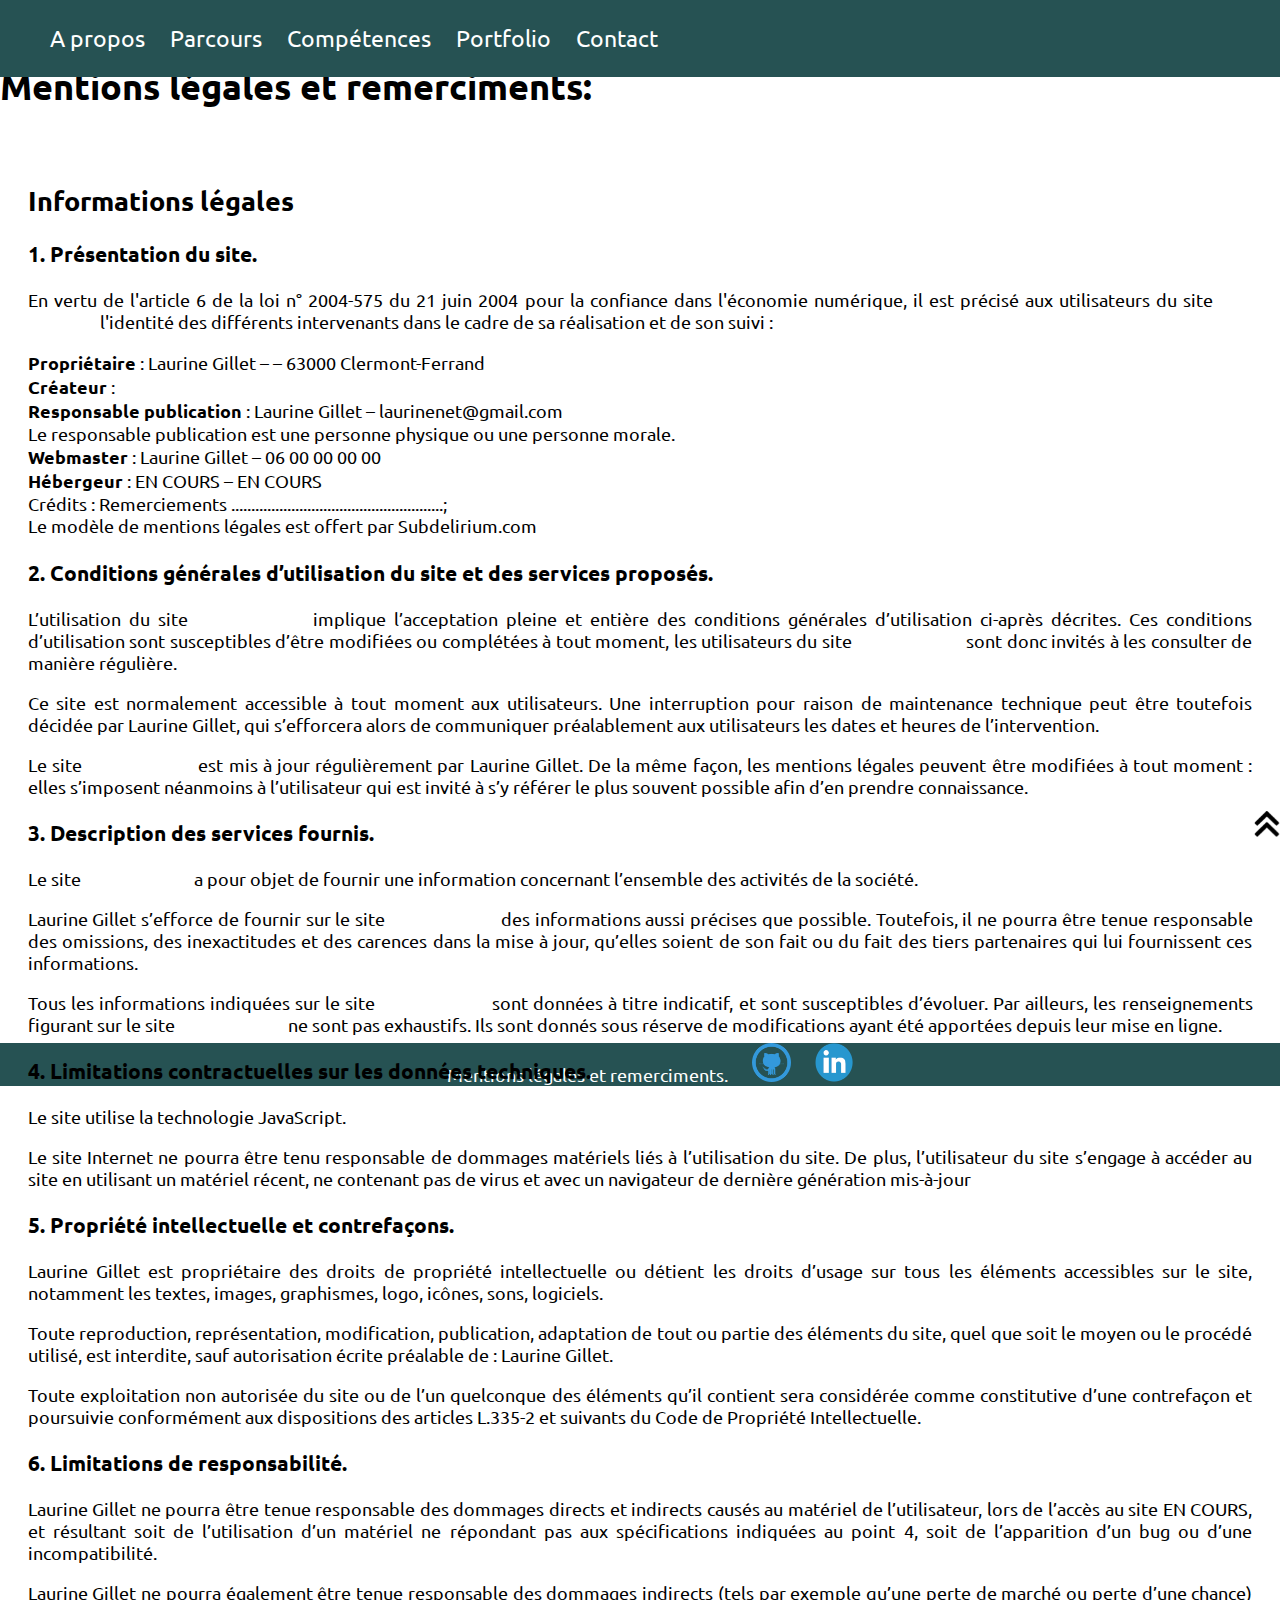
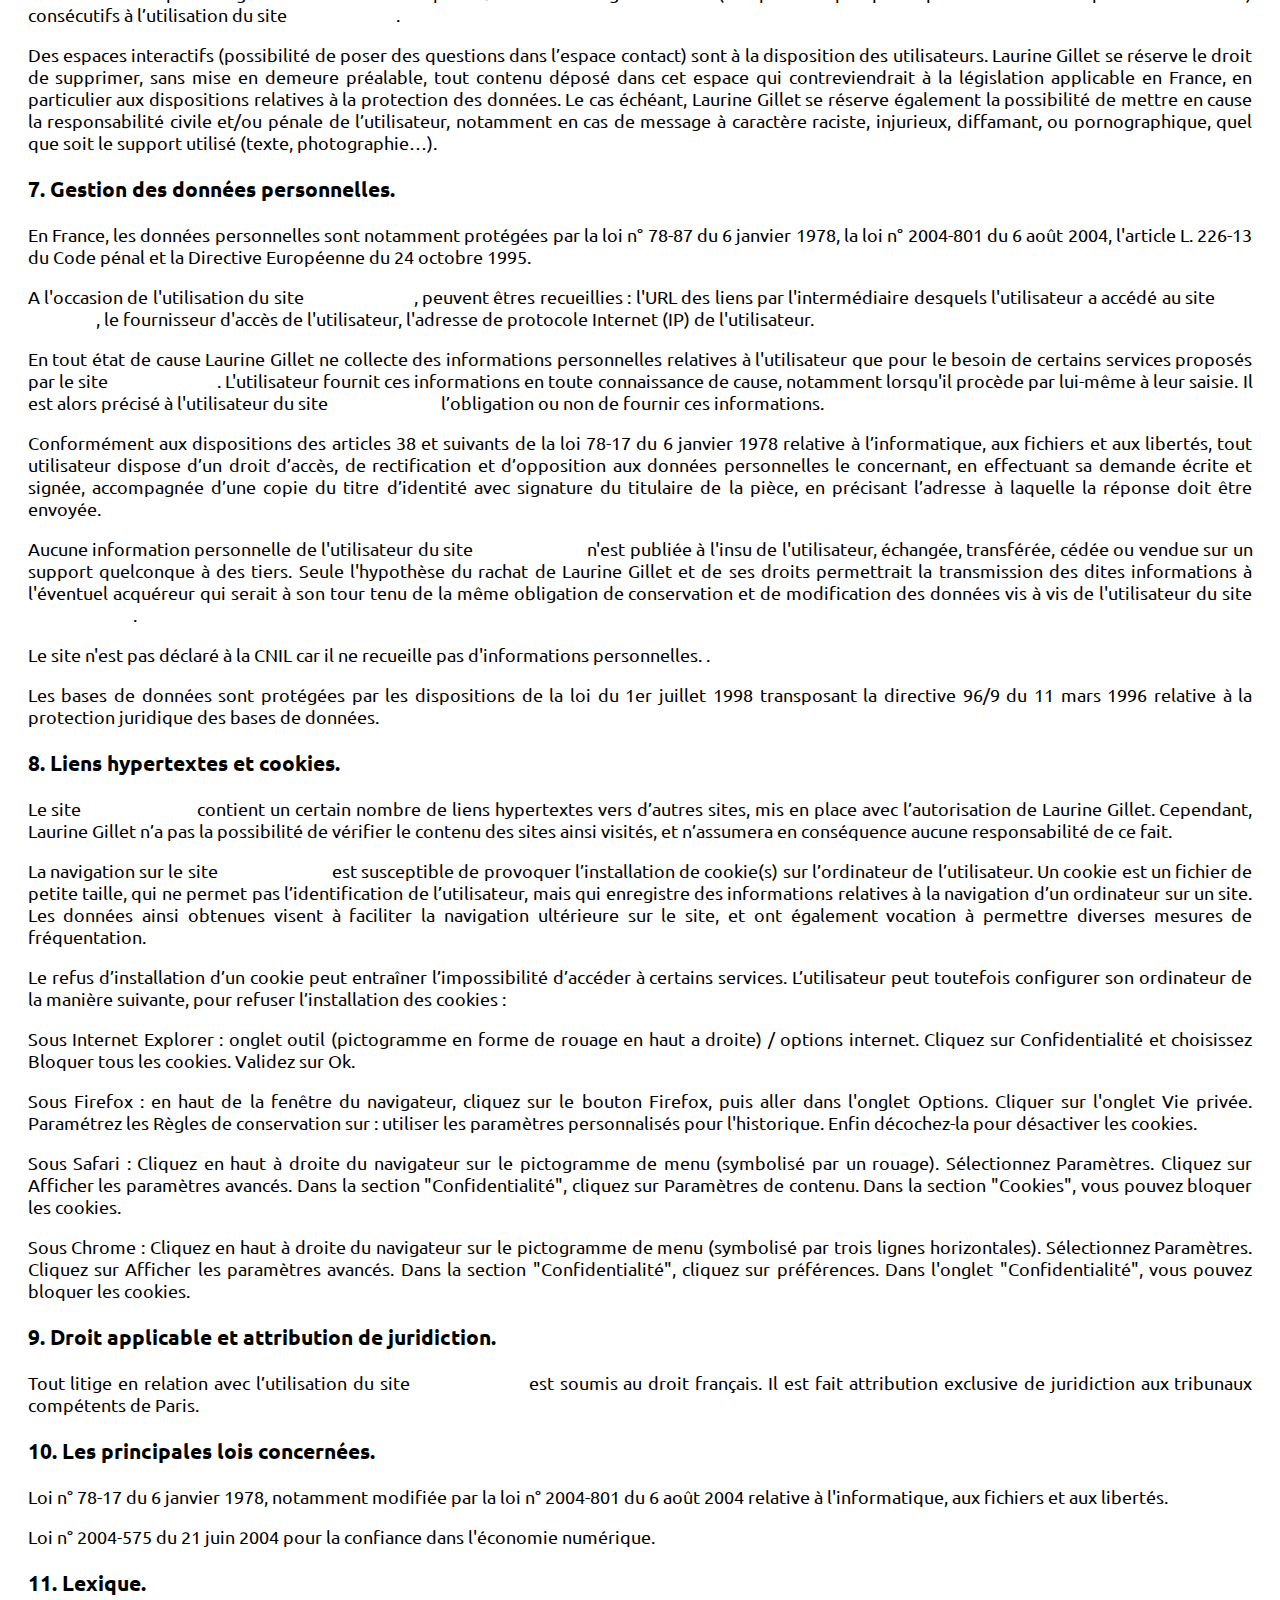
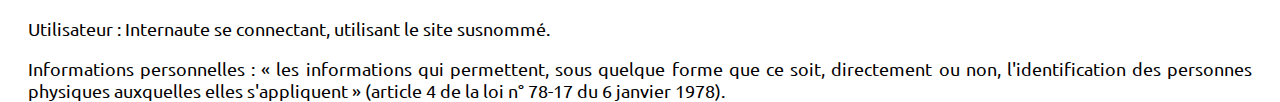
==== mentions.html @ cbf9f518 "Add files via upload" ====
<!DOCTYPE html>
<html>
<head>
	<title>Laurine Gillet</title>
	<link rel="stylesheet" type="text/css" href="css/style.css">
	<meta charset="utf-8">
	<meta name="description" content="Cv en ligne de Laurine Gillet">
	<meta name="viewport" content="width=device-width, initial-scale=1.0">
	<link href="https://fonts.googleapis.com/css?family=Ubuntu" rel="stylesheet">
</head>
<body>
	<main>
		<nav id="nav_mobile">
			<a id="nav_mobile_burger" href="#nav_mobile"><img width="50px" height="50px" src="img/burger.svg" id="img_burger"></a>
				
			<div id="nav_mobile_content">
				<a id="nav_mobile_content_close" href=""></a>
				<a href="index.html#section1">A propos</a>
				<a href="index.html#parcours">Parcours</a>
				<a href="index.html#competences">Compétences</a>
				<a href="index.html#portfolio">Portfolio</a>
				<a href="index.html#contact">Contact</a>
			</div>
		</nav>
		<nav id="nav_principale">
			<ul id="menu_nav">
				<li class="menu_liste"><a href="index.html#section1">A propos</a></li>
				<li class="menu_liste"><a href="index.html#parcours">Parcours</a></li>
				<li class="menu_liste"><a href="index.html#competences">Compétences</a></li>
				<li class="menu_liste"><a href="index.html#portfolio">Portfolio</a></li>
				<li class="menu_liste"><a href="index.html#contact">Contact</a></li>
			</ul>
		</nav>
		<h1 id="mentions">Mentions légales et remerciments:</h1>
		<section>
			<h2>Informations légales</h2>
			<h3>1. Présentation du site.</h3>
			<p>En vertu de l'article 6 de la loi n° 2004-575 du 21 juin 2004 pour la confiance dans l'économie numérique, il est précisé aux utilisateurs du site <a href="http://EN COURS/">EN COURS</a> l'identité des différents intervenants dans le cadre de sa réalisation et de son suivi :</p>
			<p><strong>Propriétaire</strong> : Laurine Gillet –  – 63000 Clermont-Ferrand<br />
			<strong>Créateur</strong>  : <a href="EN COURS">Laurine Gillet</a><br />
			<strong>Responsable publication</strong> : Laurine Gillet – laurinenet@gmail.com<br />
				Le responsable publication est une personne physique ou une personne morale.<br />
			<strong>Webmaster</strong> : Laurine Gillet – 06 00 00 00 00<br />
			<strong>Hébergeur</strong> : EN COURS – EN COURS<br />
			Crédits : Remerciements .....................................................;<br />
			Le modèle de mentions légales est offert par Subdelirium.com <a target="_blank" href="https://www.subdelirium.com/generateur-de-mentions-legales/" alt="Modèle de mentions légales">Modèle de mentions légales</a></p>

			<h3>2. Conditions générales d’utilisation du site et des services proposés.</h3>
			<p>L’utilisation du site <a href="http://EN COURS/">EN COURS</a> implique l’acceptation pleine et entière des conditions générales d’utilisation ci-après décrites. Ces conditions d’utilisation sont susceptibles d’être modifiées ou complétées à tout moment, les utilisateurs du site <a href="http://EN COURS/">EN COURS</a> sont donc invités à les consulter de manière régulière.</p>
			<p>Ce site est normalement accessible à tout moment aux utilisateurs. Une interruption pour raison de maintenance technique peut être toutefois décidée par Laurine Gillet, qui s’efforcera alors de communiquer préalablement aux utilisateurs les dates et heures de l’intervention.</p>
			<p>Le site <a href="http://EN COURS/">EN COURS</a> est mis à jour régulièrement par Laurine Gillet. De la même façon, les mentions légales peuvent être modifiées à tout moment : elles s’imposent néanmoins à l’utilisateur qui est invité à s’y référer le plus souvent possible afin d’en prendre connaissance.</p>
			<h3>3. Description des services fournis.</h3>
			<p>Le site <a href="http://EN COURS/">EN COURS</a> a pour objet de fournir une information concernant l’ensemble des activités de la société.</p>
			<p>Laurine Gillet s’efforce de fournir sur le site <a href="http://EN COURS/">EN COURS</a> des informations aussi précises que possible. Toutefois, il ne pourra être tenue responsable des omissions, des inexactitudes et des carences dans la mise à jour, qu’elles soient de son fait ou du fait des tiers partenaires qui lui fournissent ces informations.</p>
			<p>Tous les informations indiquées sur le site <a href="http://EN COURS/">EN COURS</a> sont données à titre indicatif, et sont susceptibles d’évoluer. Par ailleurs, les renseignements figurant sur le site <a href="http://EN COURS/">EN COURS</a> ne sont pas exhaustifs. Ils sont donnés sous réserve de modifications ayant été apportées depuis leur mise en ligne.</p>
			<h3>4. Limitations contractuelles sur les données techniques.</h3>
			<p>Le site utilise la technologie JavaScript.</p>
			<p>Le site Internet ne pourra être tenu responsable de dommages matériels liés à l’utilisation du site. De plus, l’utilisateur du site s’engage à accéder au site en utilisant un matériel récent, ne contenant pas de virus et avec un navigateur de dernière génération mis-à-jour</p>
			<h3>5. Propriété intellectuelle et contrefaçons.</h3>
			<p>Laurine Gillet est propriétaire des droits de propriété intellectuelle ou détient les droits d’usage sur tous les éléments accessibles sur le site, notamment les textes, images, graphismes, logo, icônes, sons, logiciels.</p>
			<p>Toute reproduction, représentation, modification, publication, adaptation de tout ou partie des éléments du site, quel que soit le moyen ou le procédé utilisé, est interdite, sauf autorisation écrite préalable de : Laurine Gillet.</p>
			<p>Toute exploitation non autorisée du site ou de l’un quelconque des éléments qu’il contient sera considérée comme constitutive d’une contrefaçon et poursuivie conformément aux dispositions des articles L.335-2 et suivants du Code de Propriété Intellectuelle.</p>
			<h3>6. Limitations de responsabilité.</h3>
			<p>Laurine Gillet ne pourra être tenue responsable des dommages directs et indirects causés au matériel de l’utilisateur, lors de l’accès au site EN COURS, et résultant soit de l’utilisation d’un matériel ne répondant pas aux spécifications indiquées au point 4, soit de l’apparition d’un bug ou d’une incompatibilité.</p>
			<p>Laurine Gillet ne pourra également être tenue responsable des dommages indirects (tels par exemple qu’une perte de marché ou perte d’une chance) consécutifs à l’utilisation du site <a href="http://EN COURS/">EN COURS</a>.</p>
			<p>Des espaces interactifs (possibilité de poser des questions dans l’espace contact) sont à la disposition des utilisateurs. Laurine Gillet se réserve le droit de supprimer, sans mise en demeure préalable, tout contenu déposé dans cet espace qui contreviendrait à la législation applicable en France, en particulier aux dispositions relatives à la protection des données. Le cas échéant, Laurine Gillet se réserve également la possibilité de mettre en cause la responsabilité civile et/ou pénale de l’utilisateur, notamment en cas de message à caractère raciste, injurieux, diffamant, ou pornographique, quel que soit le support utilisé (texte, photographie…).</p>
			<h3>7. Gestion des données personnelles.</h3>
			<p>En France, les données personnelles sont notamment protégées par la loi n° 78-87 du 6 janvier 1978, la loi n° 2004-801 du 6 août 2004, l'article L. 226-13 du Code pénal et la Directive Européenne du 24 octobre 1995.</p>
			<p>A l'occasion de l'utilisation du site <a href="http://EN COURS/">EN COURS</a>, peuvent êtres recueillies : l'URL des liens par l'intermédiaire desquels l'utilisateur a accédé au site <a href="http://EN COURS/">EN COURS</a>, le fournisseur d'accès de l'utilisateur, l'adresse de protocole Internet (IP) de l'utilisateur.</p>
			<p> En tout état de cause Laurine Gillet ne collecte des informations personnelles relatives à l'utilisateur que pour le besoin de certains services proposés par le site <a href="http://EN COURS/">EN COURS</a>. L'utilisateur fournit ces informations en toute connaissance de cause, notamment lorsqu'il procède par lui-même à leur saisie. Il est alors précisé à l'utilisateur du site <a href="http://EN COURS/">EN COURS</a> l’obligation ou non de fournir ces informations.</p>
			<p>Conformément aux dispositions des articles 38 et suivants de la loi 78-17 du 6 janvier 1978 relative à l’informatique, aux fichiers et aux libertés, tout utilisateur dispose d’un droit d’accès, de rectification et d’opposition aux données personnelles le concernant, en effectuant sa demande écrite et signée, accompagnée d’une copie du titre d’identité avec signature du titulaire de la pièce, en précisant l’adresse à laquelle la réponse doit être envoyée.</p>
			<p>Aucune information personnelle de l'utilisateur du site <a href="http://EN COURS/">EN COURS</a> n'est publiée à l'insu de l'utilisateur, échangée, transférée, cédée ou vendue sur un support quelconque à des tiers. Seule l'hypothèse du rachat de Laurine Gillet et de ses droits permettrait la transmission des dites informations à l'éventuel acquéreur qui serait à son tour tenu de la même obligation de conservation et de modification des données vis à vis de l'utilisateur du site <a href="http://EN COURS/">EN COURS</a>.</p>
			<p>Le site n'est pas déclaré à la CNIL car il ne recueille pas d'informations personnelles. .</p>
			<p>Les bases de données sont protégées par les dispositions de la loi du 1er juillet 1998 transposant la directive 96/9 du 11 mars 1996 relative à la protection juridique des bases de données.</p>
			<h3>8. Liens hypertextes et cookies.</h3>
			<p>Le site <a href="http://EN COURS/">EN COURS</a> contient un certain nombre de liens hypertextes vers d’autres sites, mis en place avec l’autorisation de Laurine Gillet. Cependant, Laurine Gillet n’a pas la possibilité de vérifier le contenu des sites ainsi visités, et n’assumera en conséquence aucune responsabilité de ce fait.</p>
			<p>La navigation sur le site <a href="http://EN COURS/">EN COURS</a> est susceptible de provoquer l’installation de cookie(s) sur l’ordinateur de l’utilisateur. Un cookie est un fichier de petite taille, qui ne permet pas l’identification de l’utilisateur, mais qui enregistre des informations relatives à la navigation d’un ordinateur sur un site. Les données ainsi obtenues visent à faciliter la navigation ultérieure sur le site, et ont également vocation à permettre diverses mesures de fréquentation.</p>
			<p>Le refus d’installation d’un cookie peut entraîner l’impossibilité d’accéder à certains services. L’utilisateur peut toutefois configurer son ordinateur de la manière suivante, pour refuser l’installation des cookies :</p>
			<p>Sous Internet Explorer : onglet outil (pictogramme en forme de rouage en haut a droite) / options internet. Cliquez sur Confidentialité et choisissez Bloquer tous les cookies. Validez sur Ok.</p>
			<p>Sous Firefox : en haut de la fenêtre du navigateur, cliquez sur le bouton Firefox, puis aller dans l'onglet Options. Cliquer sur l'onglet Vie privée.
		 	Paramétrez les Règles de conservation sur :  utiliser les paramètres personnalisés pour l'historique. Enfin décochez-la pour  désactiver les cookies.</p>
			<p>Sous Safari : Cliquez en haut à droite du navigateur sur le pictogramme de menu (symbolisé par un rouage). Sélectionnez Paramètres. Cliquez sur Afficher les paramètres avancés. Dans la section "Confidentialité", cliquez sur Paramètres de contenu. Dans la section "Cookies", vous pouvez bloquer les cookies.</p>
			<p>Sous Chrome : Cliquez en haut à droite du navigateur sur le pictogramme de menu (symbolisé par trois lignes horizontales). Sélectionnez Paramètres. Cliquez sur Afficher les paramètres avancés. Dans la section "Confidentialité", cliquez sur préférences.  Dans l'onglet "Confidentialité", vous pouvez bloquer les cookies.</p>

			<h3>9. Droit applicable et attribution de juridiction.</h3>
			<p>Tout litige en relation avec l’utilisation du site <a href="http://EN COURS/">EN COURS</a> est soumis au droit français. Il est fait attribution exclusive de juridiction aux tribunaux compétents de Paris.</p>
			<h3>10. Les principales lois concernées.</h3>
			<p>Loi n° 78-17 du 6 janvier 1978, notamment modifiée par la loi n° 2004-801 du 6 août 2004 relative à l'informatique, aux fichiers et aux libertés.</p>
			<p> Loi n° 2004-575 du 21 juin 2004 pour la confiance dans l'économie numérique.</p>
			<h3>11. Lexique.</h3>
			<p>Utilisateur : Internaute se connectant, utilisant le site susnommé.</p>
			<p>Informations personnelles : « les informations qui permettent, sous quelque forme que ce soit, directement ou non, l'identification des personnes physiques auxquelles elles s'appliquent » (article 4 de la loi n° 78-17 du 6 janvier 1978).</p>
		</section>
	</main>
	<footer> 
		<a href="#mentions"><img src="img/fleche_haut.png" id="fleche_haut"></a>
		<a href="mentions.html">Mentions légales et remerciments.</a>
		<a href="https://github.com/LaurineGillet" target="_blank"><img src="img/github.png" class="social"></a>
		<a href="https://www.linkedin.com/in/laurine-gillet-468340174/" target="_blank"><img src="img/linkedin2.png" class="social"></a>
	</footer>
</body>
</html>
---- css/style.css ----
html,
body {
  width: 100%;
  margin: 0;
  font-family: 'Ubuntu', sans-serif;
  font-size: 2vh;
}
body {
  background-color: white;
  background-size: 100%;
  background-attachment: fixed;
  background-repeat: no-repeat;
}
header {
  width: 100%;
  z-index: 20;
  background-color: white;
  position: relative;
}
#img_header {
  width: 100%;
}
#fleche_haut {
  display: block;
  position: fixed;
  bottom: 7%;
  right: 0;
  width: 2%;
}
a {
  text-decoration: none;
  color: white;
  padding-right: 10px;
  padding-left: 10px;
}
#nav_principale {
  display: block;
  position: fixed;
  top: 0;
  width: 100%;
  background-color: #265253;
  color: white;
  font-size: 1.3em;
  z-index: 10;
}
#nav_mobile {
  display: none;
  position: fixed;
  top: 0;
  background-color: transparent;
  z-index: 100;
  line-height: 5vh;
}
#nav_mobile_burger {
  height: 50px;
}
#nav_mobile_content {
  background-color: #265253;
}
#nav_mobile:target #nav_mobile_content {
  display: block;
}
#nav_mobile:not(target) #nav_mobile_burger {
  display: block;
}
#nav_mobile:target #nav_mobile_burger {
  display: none;
}
#nav_mobile:not(target) #nav_mobile_content {
  display: none;
}
.menu_liste {
  display: inline;
}
section {
  display: block;
  position: relative;
  padding: 2.15%;
  text-align: justify;
  height: 95vh;
}
#a_propos,
#competences,
#contact {
  background-color: white;
}
#parcours,
#portfolio {
  background-color: #265253;
  color: white;
}
#a_propos {
  padding-top: 20vh;
}
#a_propos img {
  float: left;
  width: 20%;
  border: 2px solid black;
  margin: 2%;
  margin-top: 0;
}
#parcours {
  display: flex;
  flex-flow: row wrap;
  justify-content: space-around;
  align-items: center;
  line-height: 5vh;
}
#parcours h2 {
  width: 150vh;
}
#competences {
  display: flex;
  flex-flow: row wrap;
  justify-content: space-around;
  align-items: center;
}
#competences h2 {
  width: 100vh;
}
#competences img {
  width: 17vh;
}
#competences div {
  text-align: center;
}
#portfolio #mon_site_img {
  border: 3px solid;
  width: 70%;
}
#portfolio .site_portfolio {
  text-align: center;
}
#contact {
  padding-top: 15vh;
  margin: 0;
  width: 100%;
}
#contact form {
  text-align: center;
  width: 80%;
}
#contact form input {
  height: 5vh;
}
#contact form textarea {
  height: 20vh;
  width: 100px;
}
#contact form textarea,
#contact form input {
  width: 55%;
  font-size: 80%;
  font-family: 'Ubuntu', sans-serif;
  border-bottom: 2px solid;
  border-top: none;
  border-right: none;
  border-left: none;
}
footer {
  background-color: #265253;
  text-align: center;
}
footer .social {
  width: 3%;
}
#mentions {
  margin-top: 5%;
}
/*ANIMATION H2*/
.ml16 {
  padding: 40px 0;
  font-weight: 800;
  font-size: 1.5em;
  text-transform: uppercase;
  letter-spacing: 0.5em;
  overflow: hidden;
}
.ml16 .letter {
  display: inline-block;
  line-height: 1em;
}
/*FOND BOUTTON*/
.button {
  position: relative;
  appearance: none;
  background: #f72359;
  padding: 1em 2em;
  border: none;
  color: white;
  font-size: 1.2em;
  cursor: pointer;
  outline: none;
  overflow: hidden;
  border-radius: 100px;
}
.button span {
  position: relative;
  pointer-events: none;
}
.button::before {
  --size: 0;
  content: '';
  position: absolute;
  left: var(--x);
  top: var(--y);
  width: var(--size);
  height: var(--size);
  background: radial-gradient(circle closest-side, #4405f7, transparent);
  transform: translate(-50%, -50%);
  transition: width .2s ease, height .2s ease;
}
.button:hover::before {
  --size: 400px;
}
@media screen and (max-width: 960px) {
  header {
    top: 65px;
  }
  #fleche_haut {
    width: 3%;
  }
  input {
    height: 4vh;
  }
  #mentions {
    margin-top: 13.5%;
  }
}
@media screen and (max-width: 500px) {
  #fleche_haut {
    width: 4.3%;
  }
  #img_moi {
    display: none;
  }
  #nav_mobile {
    display: block;
  }
  #nav_principale {
    display: none;
  }
  #a_propos {
    margin-top: 0;
  }
  header {
    top: 0;
  }
  #mentions {
    margin-top: 13.5%;
  }
}
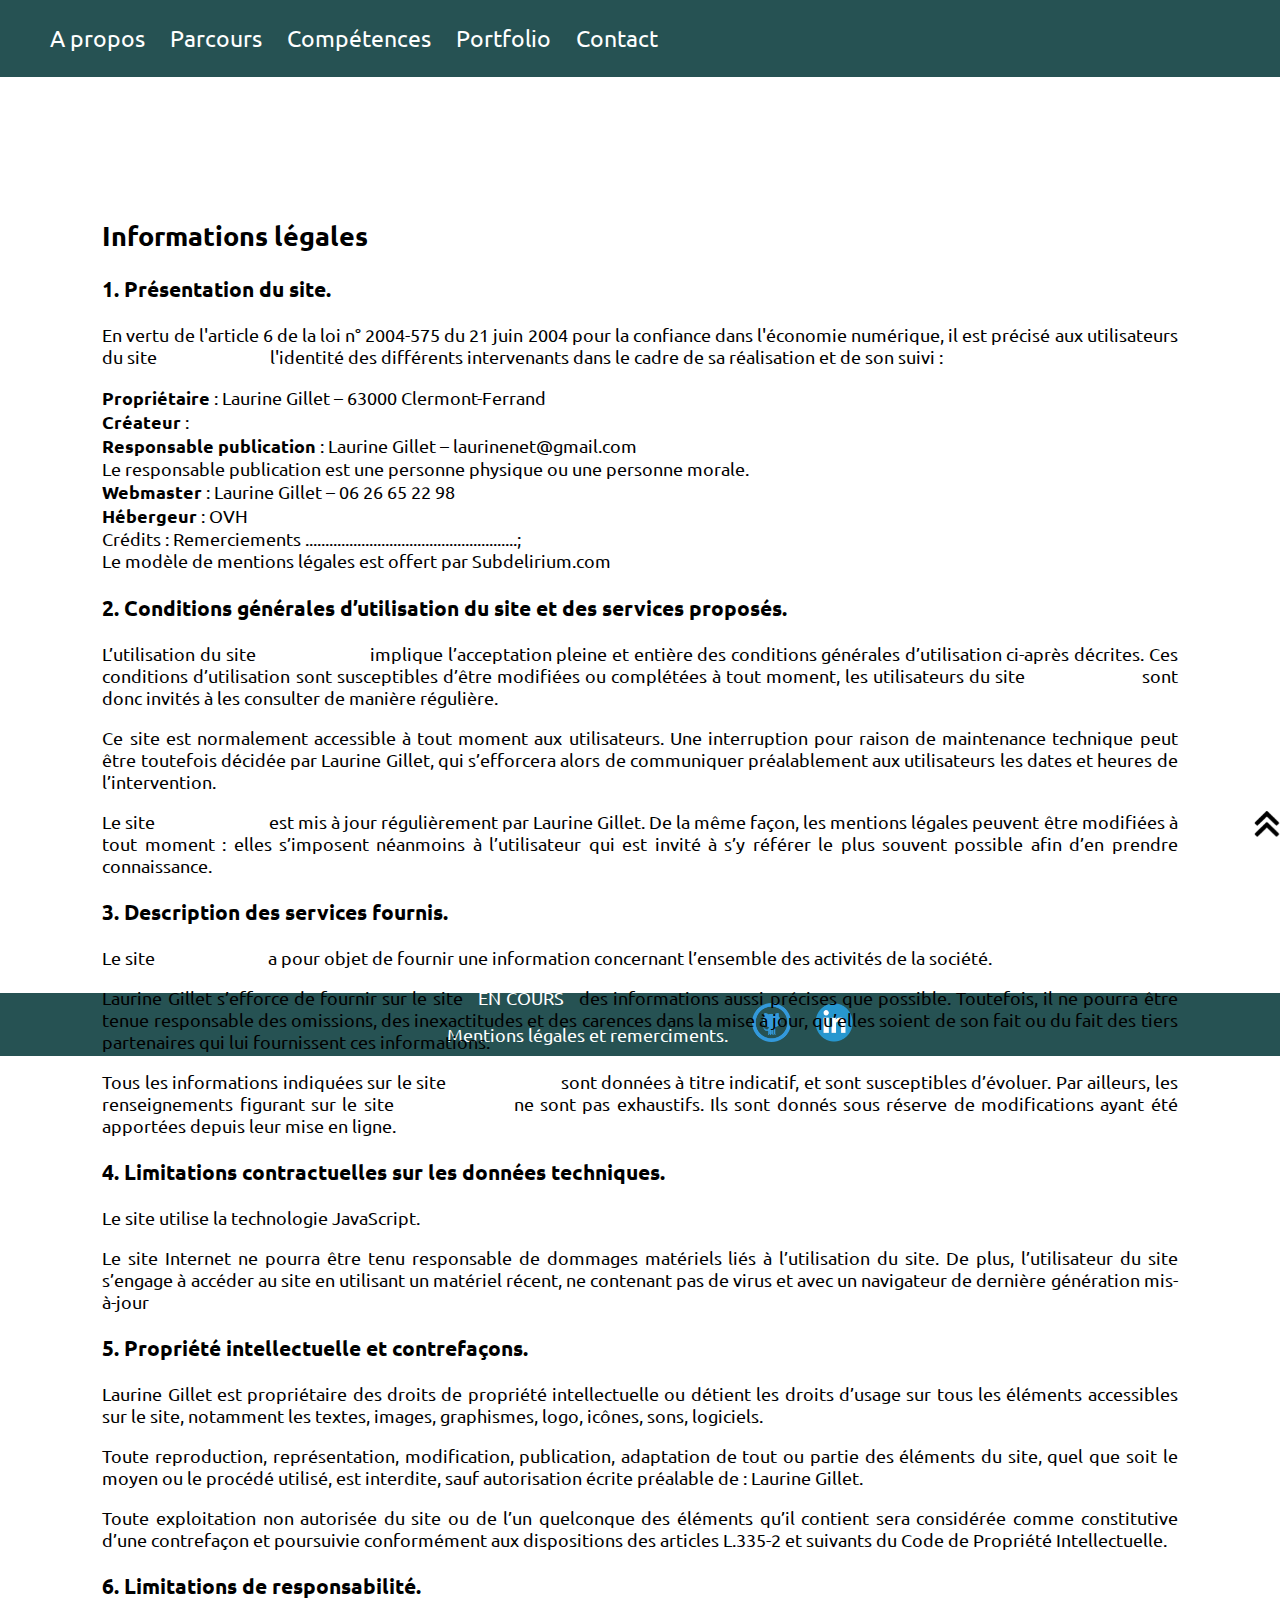
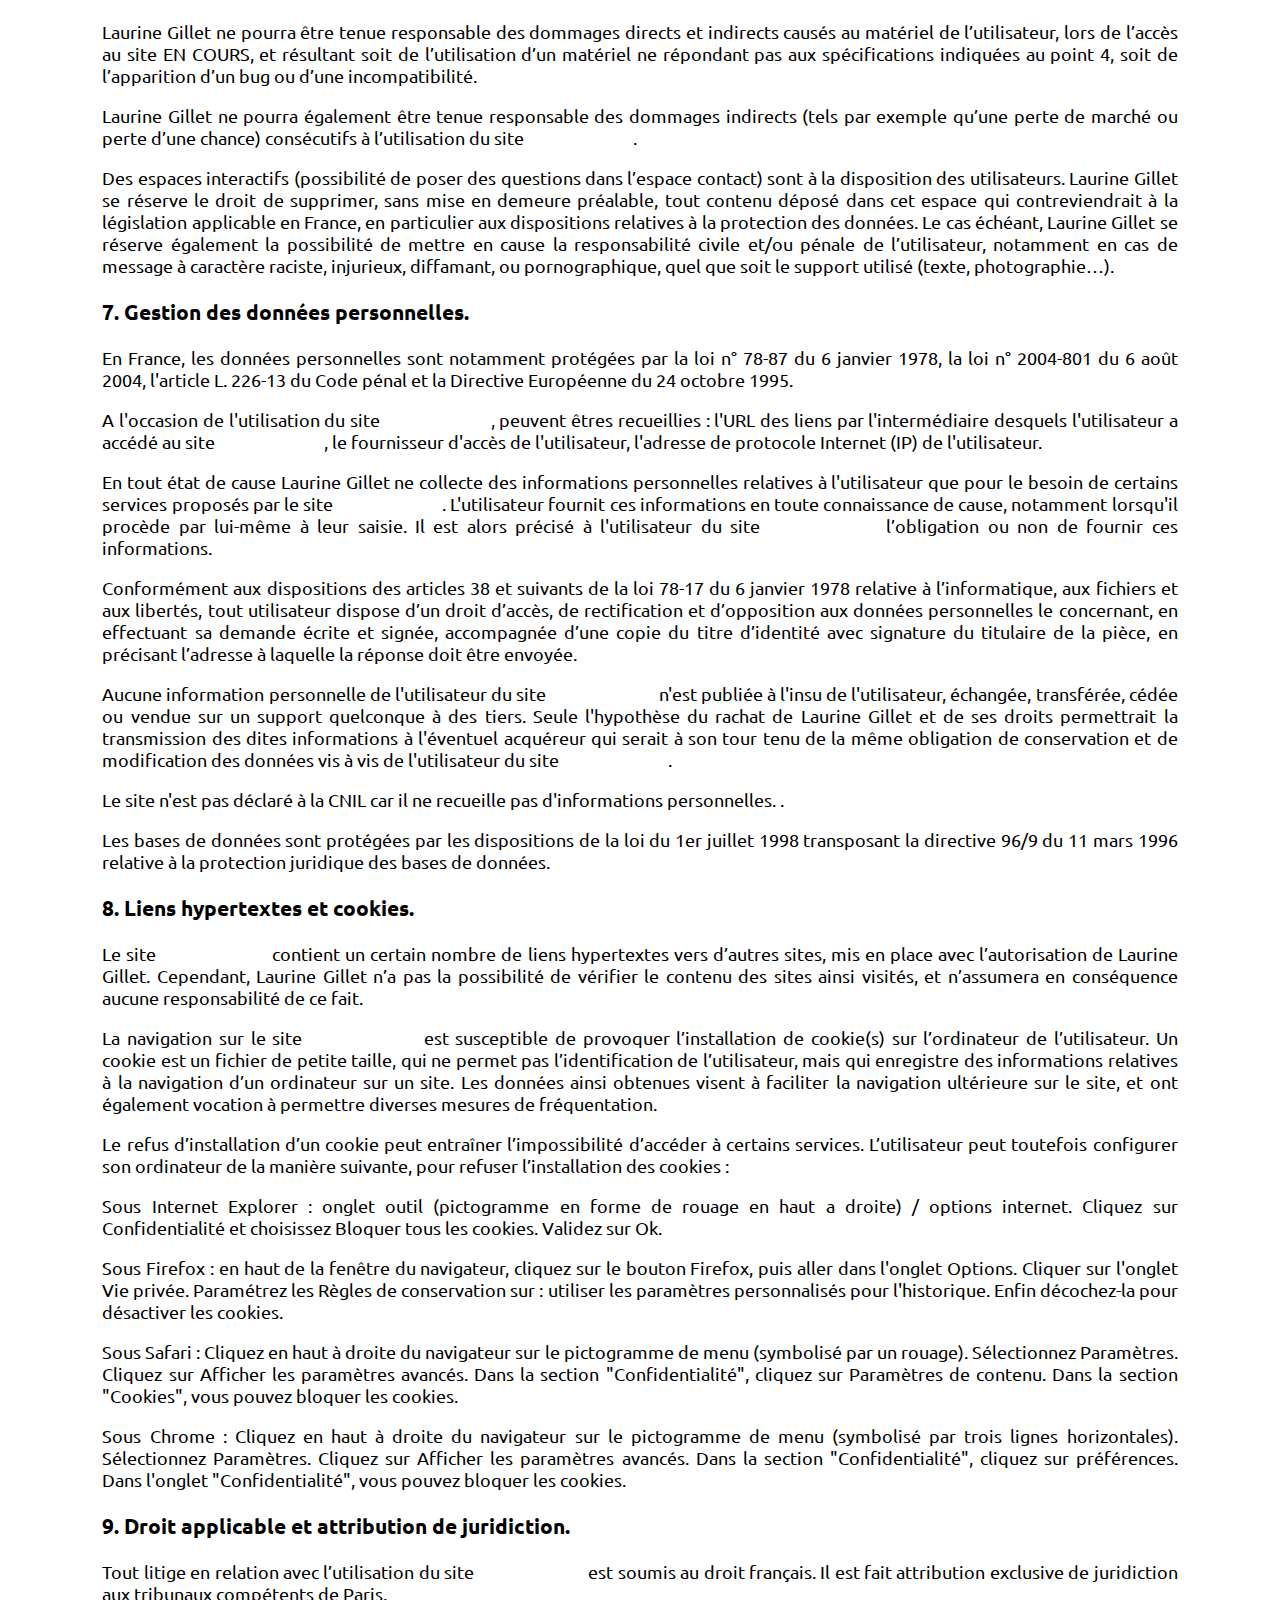
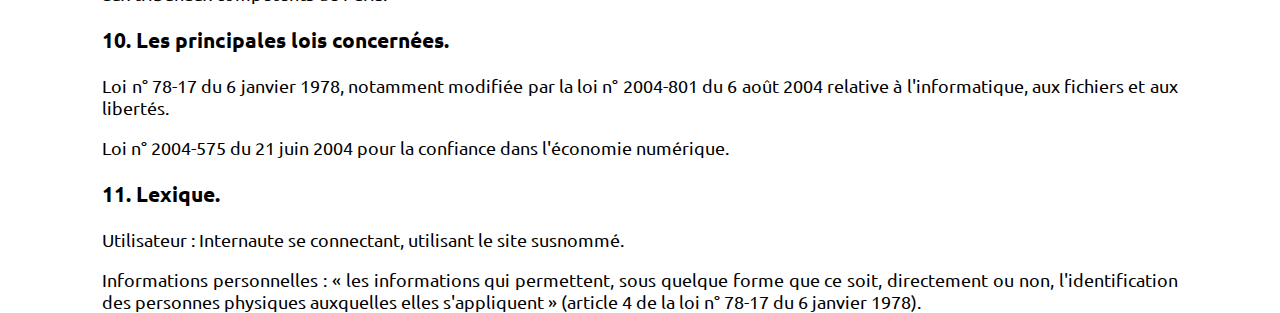
==== commit eaee322a: "mentions" ====
--- a/mentions.html
+++ b/mentions.html
@@ -35,24 +35,24 @@
 		<section>
 			<h2>Informations légales</h2>
 			<h3>1. Présentation du site.</h3>
-			<p>En vertu de l'article 6 de la loi n° 2004-575 du 21 juin 2004 pour la confiance dans l'économie numérique, il est précisé aux utilisateurs du site <a href="http://EN COURS/">EN COURS</a> l'identité des différents intervenants dans le cadre de sa réalisation et de son suivi :</p>
-			<p><strong>Propriétaire</strong> : Laurine Gillet –  – 63000 Clermont-Ferrand<br />
-			<strong>Créateur</strong>  : <a href="EN COURS">Laurine Gillet</a><br />
+			<p>En vertu de l'article 6 de la loi n° 2004-575 du 21 juin 2004 pour la confiance dans l'économie numérique, il est précisé aux utilisateurs du site <a href="https://laurinegillet.fr/">EN COURS</a> l'identité des différents intervenants dans le cadre de sa réalisation et de son suivi :</p>
+			<p><strong>Propriétaire</strong> : Laurine Gillet – 63000 Clermont-Ferrand<br />
+			<strong>Créateur</strong>  : <a href="https://laurinegillet.fr/">Laurine Gillet</a><br />
 			<strong>Responsable publication</strong> : Laurine Gillet – laurinenet@gmail.com<br />
 				Le responsable publication est une personne physique ou une personne morale.<br />
-			<strong>Webmaster</strong> : Laurine Gillet – 06 00 00 00 00<br />
-			<strong>Hébergeur</strong> : EN COURS – EN COURS<br />
+			<strong>Webmaster</strong> : Laurine Gillet – 06 26 65 22 98<br />
+			<strong>Hébergeur</strong> : OVH<br />
 			Crédits : Remerciements .....................................................;<br />
 			Le modèle de mentions légales est offert par Subdelirium.com <a target="_blank" href="https://www.subdelirium.com/generateur-de-mentions-legales/" alt="Modèle de mentions légales">Modèle de mentions légales</a></p>
 
 			<h3>2. Conditions générales d’utilisation du site et des services proposés.</h3>
-			<p>L’utilisation du site <a href="http://EN COURS/">EN COURS</a> implique l’acceptation pleine et entière des conditions générales d’utilisation ci-après décrites. Ces conditions d’utilisation sont susceptibles d’être modifiées ou complétées à tout moment, les utilisateurs du site <a href="http://EN COURS/">EN COURS</a> sont donc invités à les consulter de manière régulière.</p>
+			<p>L’utilisation du site <a href="https://laurinegillet.fr/">EN COURS</a> implique l’acceptation pleine et entière des conditions générales d’utilisation ci-après décrites. Ces conditions d’utilisation sont susceptibles d’être modifiées ou complétées à tout moment, les utilisateurs du site <a href="https://laurinegillet.fr/">EN COURS</a> sont donc invités à les consulter de manière régulière.</p>
 			<p>Ce site est normalement accessible à tout moment aux utilisateurs. Une interruption pour raison de maintenance technique peut être toutefois décidée par Laurine Gillet, qui s’efforcera alors de communiquer préalablement aux utilisateurs les dates et heures de l’intervention.</p>
-			<p>Le site <a href="http://EN COURS/">EN COURS</a> est mis à jour régulièrement par Laurine Gillet. De la même façon, les mentions légales peuvent être modifiées à tout moment : elles s’imposent néanmoins à l’utilisateur qui est invité à s’y référer le plus souvent possible afin d’en prendre connaissance.</p>
+			<p>Le site <a href="https://laurinegillet.fr/">EN COURS</a> est mis à jour régulièrement par Laurine Gillet. De la même façon, les mentions légales peuvent être modifiées à tout moment : elles s’imposent néanmoins à l’utilisateur qui est invité à s’y référer le plus souvent possible afin d’en prendre connaissance.</p>
 			<h3>3. Description des services fournis.</h3>
-			<p>Le site <a href="http://EN COURS/">EN COURS</a> a pour objet de fournir une information concernant l’ensemble des activités de la société.</p>
-			<p>Laurine Gillet s’efforce de fournir sur le site <a href="http://EN COURS/">EN COURS</a> des informations aussi précises que possible. Toutefois, il ne pourra être tenue responsable des omissions, des inexactitudes et des carences dans la mise à jour, qu’elles soient de son fait ou du fait des tiers partenaires qui lui fournissent ces informations.</p>
-			<p>Tous les informations indiquées sur le site <a href="http://EN COURS/">EN COURS</a> sont données à titre indicatif, et sont susceptibles d’évoluer. Par ailleurs, les renseignements figurant sur le site <a href="http://EN COURS/">EN COURS</a> ne sont pas exhaustifs. Ils sont donnés sous réserve de modifications ayant été apportées depuis leur mise en ligne.</p>
+			<p>Le site <a href="https://laurinegillet.fr/">EN COURS</a> a pour objet de fournir une information concernant l’ensemble des activités de la société.</p>
+			<p>Laurine Gillet s’efforce de fournir sur le site <a href="https://laurinegillet.fr/">EN COURS</a> des informations aussi précises que possible. Toutefois, il ne pourra être tenue responsable des omissions, des inexactitudes et des carences dans la mise à jour, qu’elles soient de son fait ou du fait des tiers partenaires qui lui fournissent ces informations.</p>
+			<p>Tous les informations indiquées sur le site <a href="https://laurinegillet.fr/">EN COURS</a> sont données à titre indicatif, et sont susceptibles d’évoluer. Par ailleurs, les renseignements figurant sur le site <a href="https://laurinegillet.fr/">EN COURS</a> ne sont pas exhaustifs. Ils sont donnés sous réserve de modifications ayant été apportées depuis leur mise en ligne.</p>
 			<h3>4. Limitations contractuelles sur les données techniques.</h3>
 			<p>Le site utilise la technologie JavaScript.</p>
 			<p>Le site Internet ne pourra être tenu responsable de dommages matériels liés à l’utilisation du site. De plus, l’utilisateur du site s’engage à accéder au site en utilisant un matériel récent, ne contenant pas de virus et avec un navigateur de dernière génération mis-à-jour</p>
@@ -62,19 +62,19 @@
 			<p>Toute exploitation non autorisée du site ou de l’un quelconque des éléments qu’il contient sera considérée comme constitutive d’une contrefaçon et poursuivie conformément aux dispositions des articles L.335-2 et suivants du Code de Propriété Intellectuelle.</p>
 			<h3>6. Limitations de responsabilité.</h3>
 			<p>Laurine Gillet ne pourra être tenue responsable des dommages directs et indirects causés au matériel de l’utilisateur, lors de l’accès au site EN COURS, et résultant soit de l’utilisation d’un matériel ne répondant pas aux spécifications indiquées au point 4, soit de l’apparition d’un bug ou d’une incompatibilité.</p>
-			<p>Laurine Gillet ne pourra également être tenue responsable des dommages indirects (tels par exemple qu’une perte de marché ou perte d’une chance) consécutifs à l’utilisation du site <a href="http://EN COURS/">EN COURS</a>.</p>
+			<p>Laurine Gillet ne pourra également être tenue responsable des dommages indirects (tels par exemple qu’une perte de marché ou perte d’une chance) consécutifs à l’utilisation du site <a href="https://laurinegillet.fr/">EN COURS</a>.</p>
 			<p>Des espaces interactifs (possibilité de poser des questions dans l’espace contact) sont à la disposition des utilisateurs. Laurine Gillet se réserve le droit de supprimer, sans mise en demeure préalable, tout contenu déposé dans cet espace qui contreviendrait à la législation applicable en France, en particulier aux dispositions relatives à la protection des données. Le cas échéant, Laurine Gillet se réserve également la possibilité de mettre en cause la responsabilité civile et/ou pénale de l’utilisateur, notamment en cas de message à caractère raciste, injurieux, diffamant, ou pornographique, quel que soit le support utilisé (texte, photographie…).</p>
 			<h3>7. Gestion des données personnelles.</h3>
 			<p>En France, les données personnelles sont notamment protégées par la loi n° 78-87 du 6 janvier 1978, la loi n° 2004-801 du 6 août 2004, l'article L. 226-13 du Code pénal et la Directive Européenne du 24 octobre 1995.</p>
-			<p>A l'occasion de l'utilisation du site <a href="http://EN COURS/">EN COURS</a>, peuvent êtres recueillies : l'URL des liens par l'intermédiaire desquels l'utilisateur a accédé au site <a href="http://EN COURS/">EN COURS</a>, le fournisseur d'accès de l'utilisateur, l'adresse de protocole Internet (IP) de l'utilisateur.</p>
-			<p> En tout état de cause Laurine Gillet ne collecte des informations personnelles relatives à l'utilisateur que pour le besoin de certains services proposés par le site <a href="http://EN COURS/">EN COURS</a>. L'utilisateur fournit ces informations en toute connaissance de cause, notamment lorsqu'il procède par lui-même à leur saisie. Il est alors précisé à l'utilisateur du site <a href="http://EN COURS/">EN COURS</a> l’obligation ou non de fournir ces informations.</p>
+			<p>A l'occasion de l'utilisation du site <a href="https://laurinegillet.fr/">EN COURS</a>, peuvent êtres recueillies : l'URL des liens par l'intermédiaire desquels l'utilisateur a accédé au site <a href="https://laurinegillet.fr/">EN COURS</a>, le fournisseur d'accès de l'utilisateur, l'adresse de protocole Internet (IP) de l'utilisateur.</p>
+			<p> En tout état de cause Laurine Gillet ne collecte des informations personnelles relatives à l'utilisateur que pour le besoin de certains services proposés par le site <a href="https://laurinegillet.fr/">EN COURS</a>. L'utilisateur fournit ces informations en toute connaissance de cause, notamment lorsqu'il procède par lui-même à leur saisie. Il est alors précisé à l'utilisateur du site <a href="https://laurinegillet.fr/">EN COURS</a> l’obligation ou non de fournir ces informations.</p>
 			<p>Conformément aux dispositions des articles 38 et suivants de la loi 78-17 du 6 janvier 1978 relative à l’informatique, aux fichiers et aux libertés, tout utilisateur dispose d’un droit d’accès, de rectification et d’opposition aux données personnelles le concernant, en effectuant sa demande écrite et signée, accompagnée d’une copie du titre d’identité avec signature du titulaire de la pièce, en précisant l’adresse à laquelle la réponse doit être envoyée.</p>
-			<p>Aucune information personnelle de l'utilisateur du site <a href="http://EN COURS/">EN COURS</a> n'est publiée à l'insu de l'utilisateur, échangée, transférée, cédée ou vendue sur un support quelconque à des tiers. Seule l'hypothèse du rachat de Laurine Gillet et de ses droits permettrait la transmission des dites informations à l'éventuel acquéreur qui serait à son tour tenu de la même obligation de conservation et de modification des données vis à vis de l'utilisateur du site <a href="http://EN COURS/">EN COURS</a>.</p>
+			<p>Aucune information personnelle de l'utilisateur du site <a href="https://laurinegillet.fr/">EN COURS</a> n'est publiée à l'insu de l'utilisateur, échangée, transférée, cédée ou vendue sur un support quelconque à des tiers. Seule l'hypothèse du rachat de Laurine Gillet et de ses droits permettrait la transmission des dites informations à l'éventuel acquéreur qui serait à son tour tenu de la même obligation de conservation et de modification des données vis à vis de l'utilisateur du site <a href="https://laurinegillet.fr/">EN COURS</a>.</p>
 			<p>Le site n'est pas déclaré à la CNIL car il ne recueille pas d'informations personnelles. .</p>
 			<p>Les bases de données sont protégées par les dispositions de la loi du 1er juillet 1998 transposant la directive 96/9 du 11 mars 1996 relative à la protection juridique des bases de données.</p>
 			<h3>8. Liens hypertextes et cookies.</h3>
-			<p>Le site <a href="http://EN COURS/">EN COURS</a> contient un certain nombre de liens hypertextes vers d’autres sites, mis en place avec l’autorisation de Laurine Gillet. Cependant, Laurine Gillet n’a pas la possibilité de vérifier le contenu des sites ainsi visités, et n’assumera en conséquence aucune responsabilité de ce fait.</p>
-			<p>La navigation sur le site <a href="http://EN COURS/">EN COURS</a> est susceptible de provoquer l’installation de cookie(s) sur l’ordinateur de l’utilisateur. Un cookie est un fichier de petite taille, qui ne permet pas l’identification de l’utilisateur, mais qui enregistre des informations relatives à la navigation d’un ordinateur sur un site. Les données ainsi obtenues visent à faciliter la navigation ultérieure sur le site, et ont également vocation à permettre diverses mesures de fréquentation.</p>
+			<p>Le site <a href="https://laurinegillet.fr/">EN COURS</a> contient un certain nombre de liens hypertextes vers d’autres sites, mis en place avec l’autorisation de Laurine Gillet. Cependant, Laurine Gillet n’a pas la possibilité de vérifier le contenu des sites ainsi visités, et n’assumera en conséquence aucune responsabilité de ce fait.</p>
+			<p>La navigation sur le site <a href="https://laurinegillet.fr/">EN COURS</a> est susceptible de provoquer l’installation de cookie(s) sur l’ordinateur de l’utilisateur. Un cookie est un fichier de petite taille, qui ne permet pas l’identification de l’utilisateur, mais qui enregistre des informations relatives à la navigation d’un ordinateur sur un site. Les données ainsi obtenues visent à faciliter la navigation ultérieure sur le site, et ont également vocation à permettre diverses mesures de fréquentation.</p>
 			<p>Le refus d’installation d’un cookie peut entraîner l’impossibilité d’accéder à certains services. L’utilisateur peut toutefois configurer son ordinateur de la manière suivante, pour refuser l’installation des cookies :</p>
 			<p>Sous Internet Explorer : onglet outil (pictogramme en forme de rouage en haut a droite) / options internet. Cliquez sur Confidentialité et choisissez Bloquer tous les cookies. Validez sur Ok.</p>
 			<p>Sous Firefox : en haut de la fenêtre du navigateur, cliquez sur le bouton Firefox, puis aller dans l'onglet Options. Cliquer sur l'onglet Vie privée.
@@ -83,7 +83,7 @@
 			<p>Sous Chrome : Cliquez en haut à droite du navigateur sur le pictogramme de menu (symbolisé par trois lignes horizontales). Sélectionnez Paramètres. Cliquez sur Afficher les paramètres avancés. Dans la section "Confidentialité", cliquez sur préférences.  Dans l'onglet "Confidentialité", vous pouvez bloquer les cookies.</p>
 
 			<h3>9. Droit applicable et attribution de juridiction.</h3>
-			<p>Tout litige en relation avec l’utilisation du site <a href="http://EN COURS/">EN COURS</a> est soumis au droit français. Il est fait attribution exclusive de juridiction aux tribunaux compétents de Paris.</p>
+			<p>Tout litige en relation avec l’utilisation du site <a href="https://laurinegillet.fr/">EN COURS</a> est soumis au droit français. Il est fait attribution exclusive de juridiction aux tribunaux compétents de Paris.</p>
 			<h3>10. Les principales lois concernées.</h3>
 			<p>Loi n° 78-17 du 6 janvier 1978, notamment modifiée par la loi n° 2004-801 du 6 août 2004 relative à l'informatique, aux fichiers et aux libertés.</p>
 			<p> Loi n° 2004-575 du 21 juin 2004 pour la confiance dans l'économie numérique.</p>
--- a/css/style.css
+++ b/css/style.css
@@ -1,3 +1,6 @@
+* {
+  box-sizing: border-box;
+}
 html,
 body {
   width: 100%;
@@ -11,13 +14,13 @@
   background-attachment: fixed;
   background-repeat: no-repeat;
 }
-header {
+body header {
   width: 100%;
   z-index: 20;
   background-color: white;
   position: relative;
 }
-#img_header {
+body header img {
   width: 100%;
 }
 #fleche_haut {
@@ -75,9 +78,9 @@
 section {
   display: block;
   position: relative;
-  padding: 2.15%;
   text-align: justify;
-  height: 95vh;
+  height: 100vh;
+  padding: 8%;
 }
 #a_propos,
 #competences,
@@ -138,7 +141,6 @@
 }
 #contact form {
   text-align: center;
-  width: 80%;
 }
 #contact form input {
   height: 5vh;
@@ -160,12 +162,12 @@
 footer {
   background-color: #265253;
   text-align: center;
-}
-footer .social {
+  padding-top: 10px;
+  padding-bottom: 10px;
+}
+footer .social,
+footer img {
   width: 3%;
-}
-#mentions {
-  margin-top: 5%;
 }
 /*ANIMATION H2*/
 .ml16 {
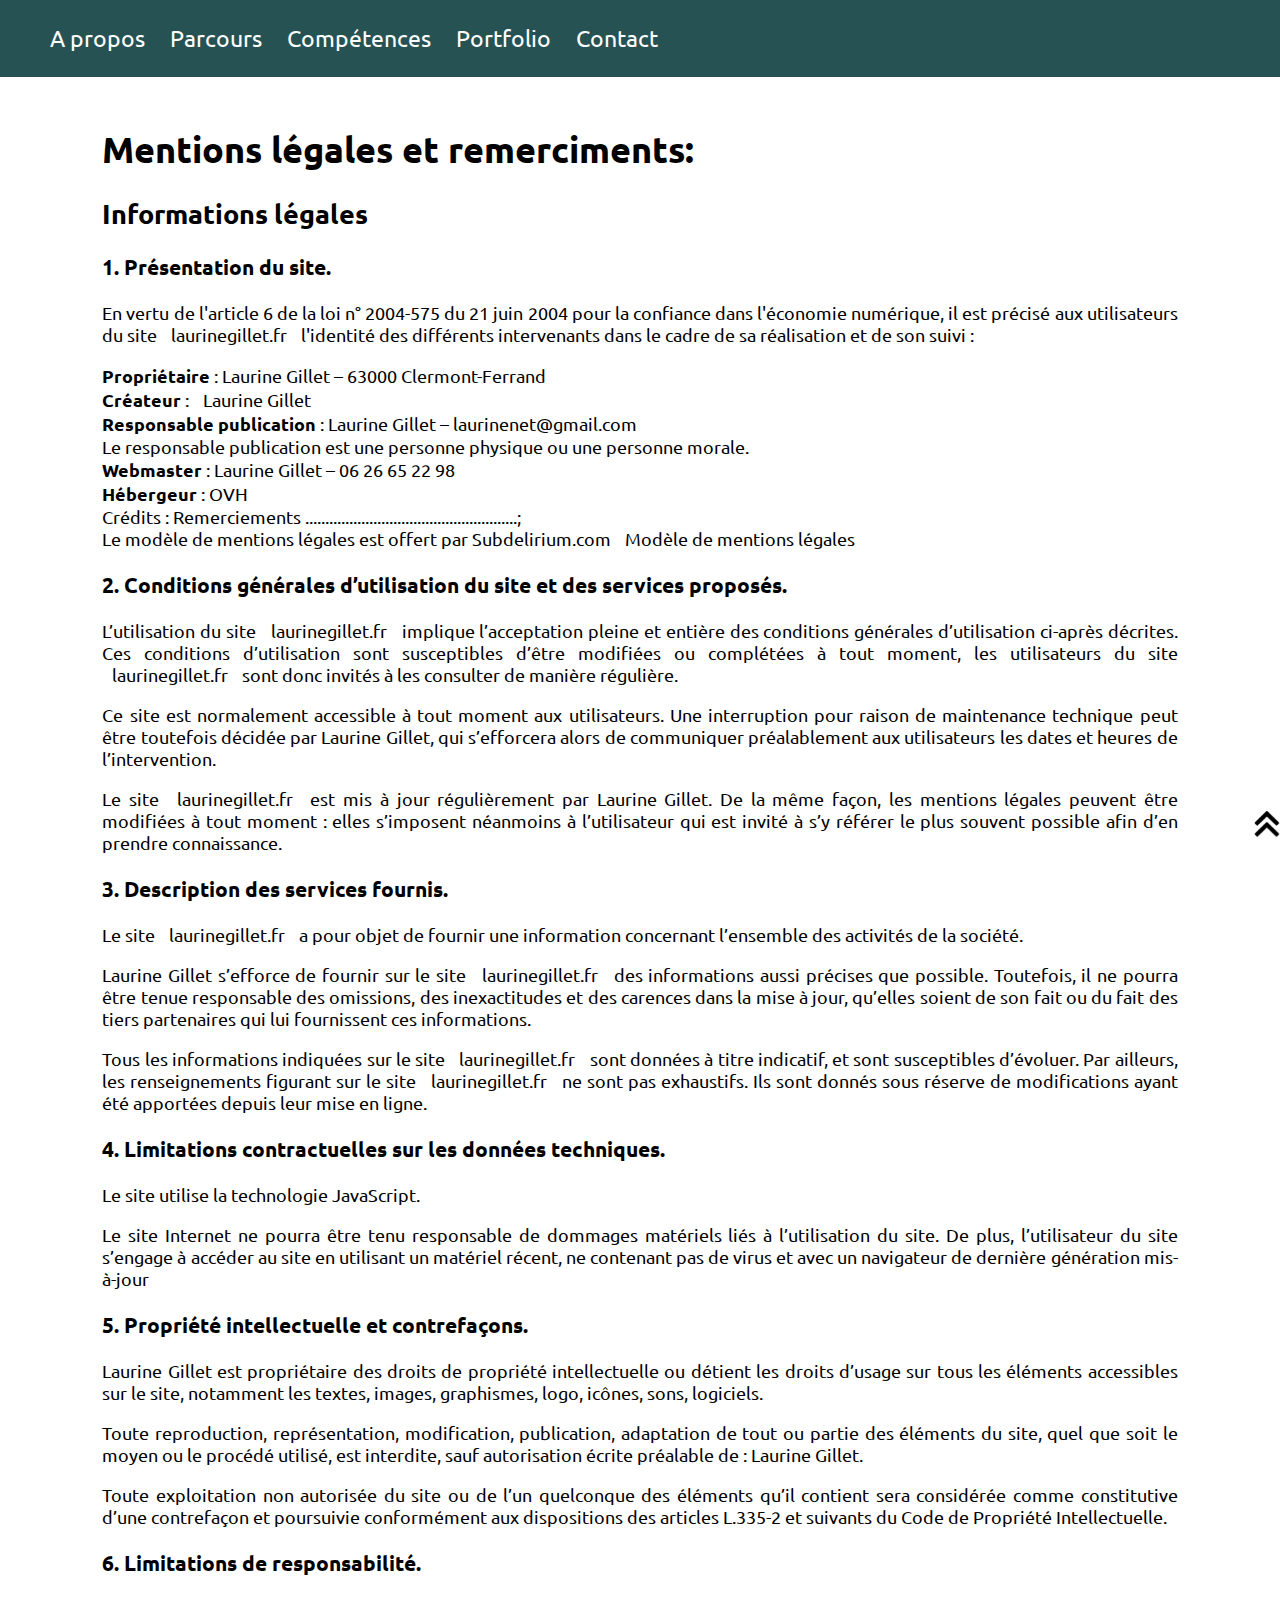
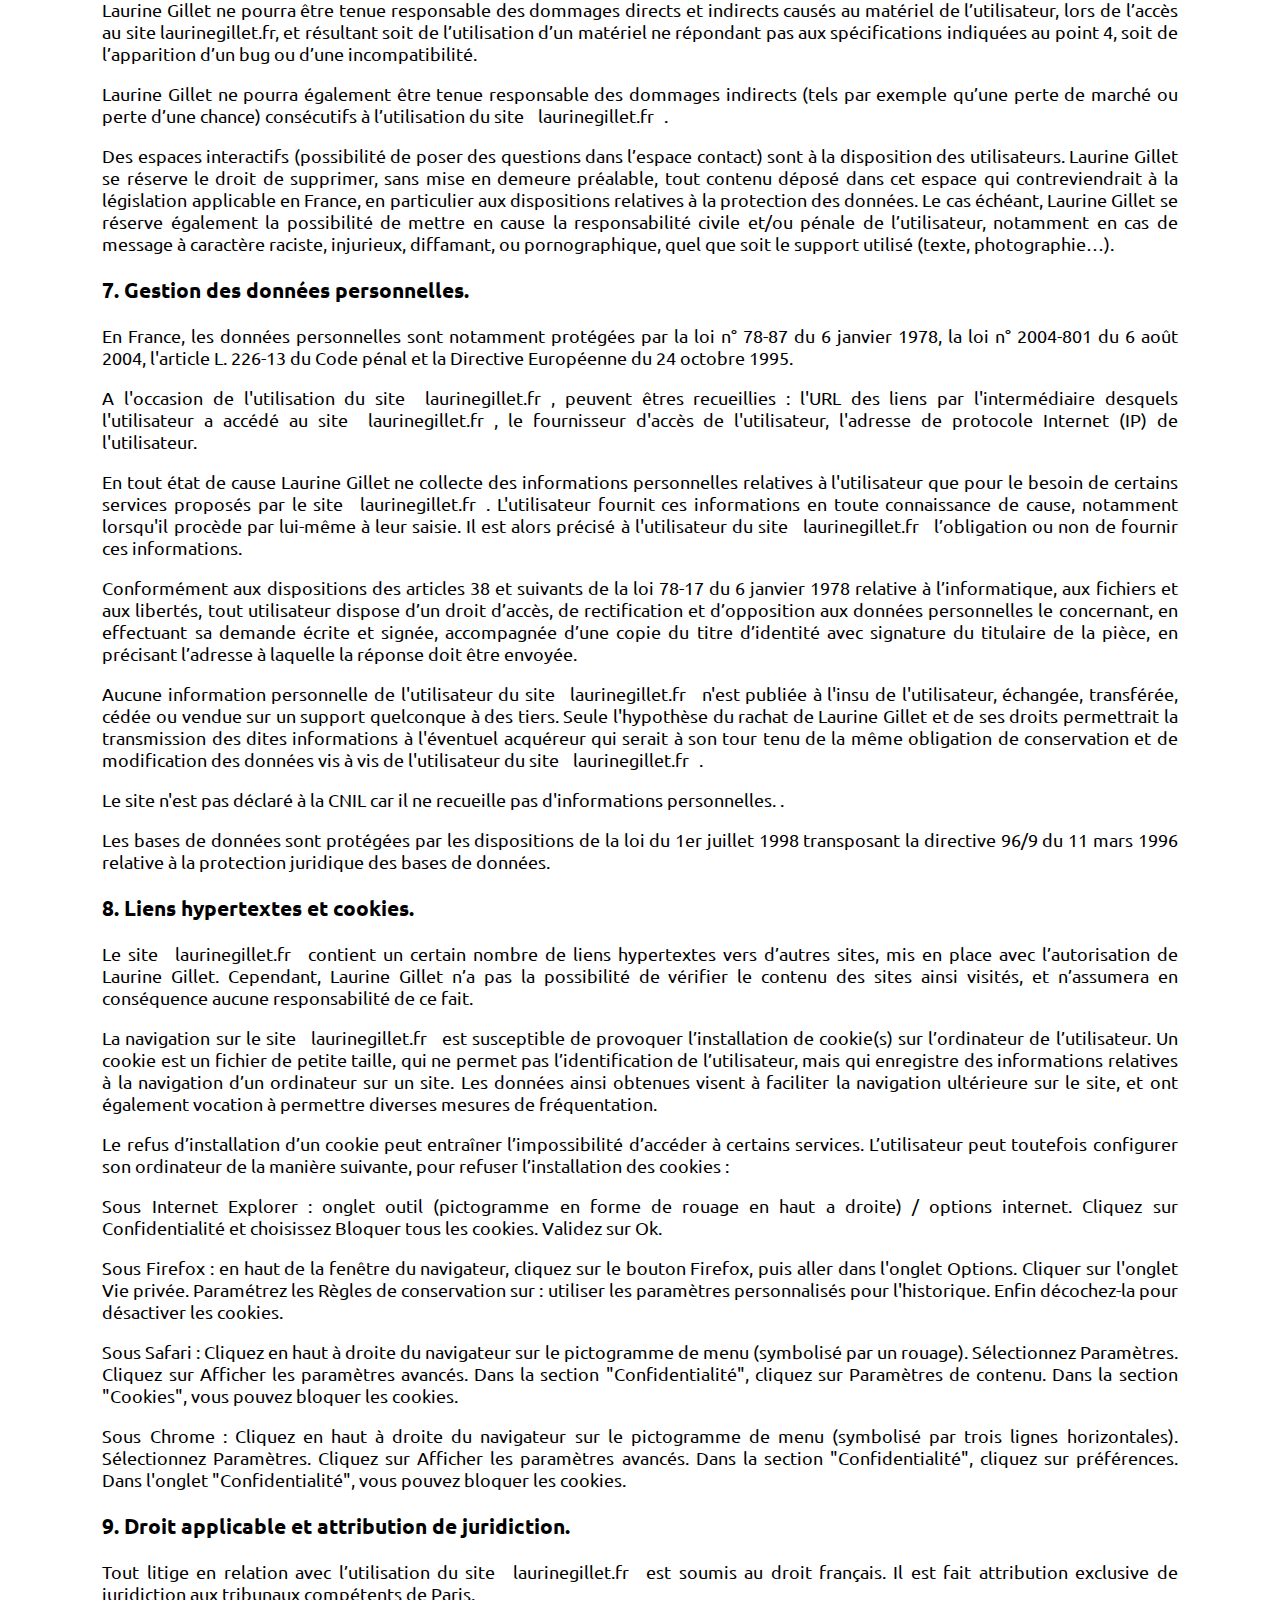
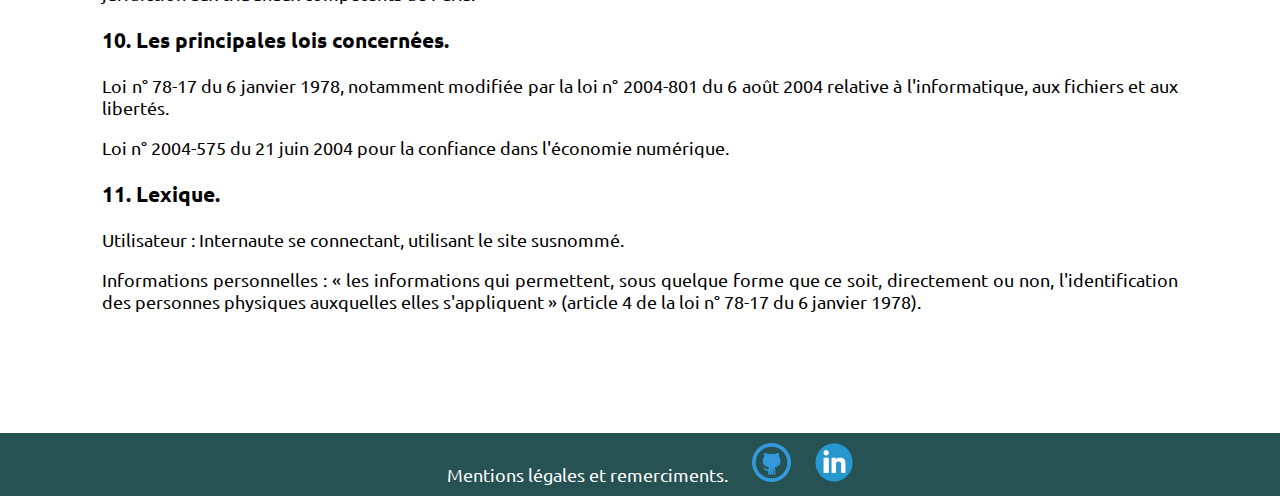
==== commit fb172953: "update" ====
--- a/mentions.html
+++ b/mentions.html
@@ -15,7 +15,7 @@
 				
 			<div id="nav_mobile_content">
 				<a id="nav_mobile_content_close" href=""></a>
-				<a href="index.html#section1">A propos</a>
+				<a href="index.html#a_propos">A propos</a>
 				<a href="index.html#parcours">Parcours</a>
 				<a href="index.html#competences">Compétences</a>
 				<a href="index.html#portfolio">Portfolio</a>
@@ -24,18 +24,18 @@
 		</nav>
 		<nav id="nav_principale">
 			<ul id="menu_nav">
-				<li class="menu_liste"><a href="index.html#section1">A propos</a></li>
+				<li class="menu_liste"><a href="index.html#a_propos">A propos</a></li>
 				<li class="menu_liste"><a href="index.html#parcours">Parcours</a></li>
 				<li class="menu_liste"><a href="index.html#competences">Compétences</a></li>
 				<li class="menu_liste"><a href="index.html#portfolio">Portfolio</a></li>
 				<li class="menu_liste"><a href="index.html#contact">Contact</a></li>
 			</ul>
 		</nav>
-		<h1 id="mentions">Mentions légales et remerciments:</h1>
-		<section>
+		<section id="mentions">
+		<h1 id="h1_mentions">Mentions légales et remerciments:</h1>
 			<h2>Informations légales</h2>
 			<h3>1. Présentation du site.</h3>
-			<p>En vertu de l'article 6 de la loi n° 2004-575 du 21 juin 2004 pour la confiance dans l'économie numérique, il est précisé aux utilisateurs du site <a href="https://laurinegillet.fr/">EN COURS</a> l'identité des différents intervenants dans le cadre de sa réalisation et de son suivi :</p>
+			<p>En vertu de l'article 6 de la loi n° 2004-575 du 21 juin 2004 pour la confiance dans l'économie numérique, il est précisé aux utilisateurs du site <a href="https://laurinegillet.fr/">laurinegillet.fr</a> l'identité des différents intervenants dans le cadre de sa réalisation et de son suivi :</p>
 			<p><strong>Propriétaire</strong> : Laurine Gillet – 63000 Clermont-Ferrand<br />
 			<strong>Créateur</strong>  : <a href="https://laurinegillet.fr/">Laurine Gillet</a><br />
 			<strong>Responsable publication</strong> : Laurine Gillet – laurinenet@gmail.com<br />
@@ -46,13 +46,13 @@
 			Le modèle de mentions légales est offert par Subdelirium.com <a target="_blank" href="https://www.subdelirium.com/generateur-de-mentions-legales/" alt="Modèle de mentions légales">Modèle de mentions légales</a></p>
 
 			<h3>2. Conditions générales d’utilisation du site et des services proposés.</h3>
-			<p>L’utilisation du site <a href="https://laurinegillet.fr/">EN COURS</a> implique l’acceptation pleine et entière des conditions générales d’utilisation ci-après décrites. Ces conditions d’utilisation sont susceptibles d’être modifiées ou complétées à tout moment, les utilisateurs du site <a href="https://laurinegillet.fr/">EN COURS</a> sont donc invités à les consulter de manière régulière.</p>
+			<p>L’utilisation du site <a href="https://laurinegillet.fr/">laurinegillet.fr</a> implique l’acceptation pleine et entière des conditions générales d’utilisation ci-après décrites. Ces conditions d’utilisation sont susceptibles d’être modifiées ou complétées à tout moment, les utilisateurs du site <a href="https://laurinegillet.fr/">laurinegillet.fr</a> sont donc invités à les consulter de manière régulière.</p>
 			<p>Ce site est normalement accessible à tout moment aux utilisateurs. Une interruption pour raison de maintenance technique peut être toutefois décidée par Laurine Gillet, qui s’efforcera alors de communiquer préalablement aux utilisateurs les dates et heures de l’intervention.</p>
-			<p>Le site <a href="https://laurinegillet.fr/">EN COURS</a> est mis à jour régulièrement par Laurine Gillet. De la même façon, les mentions légales peuvent être modifiées à tout moment : elles s’imposent néanmoins à l’utilisateur qui est invité à s’y référer le plus souvent possible afin d’en prendre connaissance.</p>
+			<p>Le site <a href="https://laurinegillet.fr/">laurinegillet.fr</a> est mis à jour régulièrement par Laurine Gillet. De la même façon, les mentions légales peuvent être modifiées à tout moment : elles s’imposent néanmoins à l’utilisateur qui est invité à s’y référer le plus souvent possible afin d’en prendre connaissance.</p>
 			<h3>3. Description des services fournis.</h3>
-			<p>Le site <a href="https://laurinegillet.fr/">EN COURS</a> a pour objet de fournir une information concernant l’ensemble des activités de la société.</p>
-			<p>Laurine Gillet s’efforce de fournir sur le site <a href="https://laurinegillet.fr/">EN COURS</a> des informations aussi précises que possible. Toutefois, il ne pourra être tenue responsable des omissions, des inexactitudes et des carences dans la mise à jour, qu’elles soient de son fait ou du fait des tiers partenaires qui lui fournissent ces informations.</p>
-			<p>Tous les informations indiquées sur le site <a href="https://laurinegillet.fr/">EN COURS</a> sont données à titre indicatif, et sont susceptibles d’évoluer. Par ailleurs, les renseignements figurant sur le site <a href="https://laurinegillet.fr/">EN COURS</a> ne sont pas exhaustifs. Ils sont donnés sous réserve de modifications ayant été apportées depuis leur mise en ligne.</p>
+			<p>Le site <a href="https://laurinegillet.fr/">laurinegillet.fr</a> a pour objet de fournir une information concernant l’ensemble des activités de la société.</p>
+			<p>Laurine Gillet s’efforce de fournir sur le site <a href="https://laurinegillet.fr/">laurinegillet.fr</a> des informations aussi précises que possible. Toutefois, il ne pourra être tenue responsable des omissions, des inexactitudes et des carences dans la mise à jour, qu’elles soient de son fait ou du fait des tiers partenaires qui lui fournissent ces informations.</p>
+			<p>Tous les informations indiquées sur le site <a href="https://laurinegillet.fr/">laurinegillet.fr</a> sont données à titre indicatif, et sont susceptibles d’évoluer. Par ailleurs, les renseignements figurant sur le site <a href="https://laurinegillet.fr/">laurinegillet.fr</a> ne sont pas exhaustifs. Ils sont donnés sous réserve de modifications ayant été apportées depuis leur mise en ligne.</p>
 			<h3>4. Limitations contractuelles sur les données techniques.</h3>
 			<p>Le site utilise la technologie JavaScript.</p>
 			<p>Le site Internet ne pourra être tenu responsable de dommages matériels liés à l’utilisation du site. De plus, l’utilisateur du site s’engage à accéder au site en utilisant un matériel récent, ne contenant pas de virus et avec un navigateur de dernière génération mis-à-jour</p>
@@ -61,20 +61,20 @@
 			<p>Toute reproduction, représentation, modification, publication, adaptation de tout ou partie des éléments du site, quel que soit le moyen ou le procédé utilisé, est interdite, sauf autorisation écrite préalable de : Laurine Gillet.</p>
 			<p>Toute exploitation non autorisée du site ou de l’un quelconque des éléments qu’il contient sera considérée comme constitutive d’une contrefaçon et poursuivie conformément aux dispositions des articles L.335-2 et suivants du Code de Propriété Intellectuelle.</p>
 			<h3>6. Limitations de responsabilité.</h3>
-			<p>Laurine Gillet ne pourra être tenue responsable des dommages directs et indirects causés au matériel de l’utilisateur, lors de l’accès au site EN COURS, et résultant soit de l’utilisation d’un matériel ne répondant pas aux spécifications indiquées au point 4, soit de l’apparition d’un bug ou d’une incompatibilité.</p>
-			<p>Laurine Gillet ne pourra également être tenue responsable des dommages indirects (tels par exemple qu’une perte de marché ou perte d’une chance) consécutifs à l’utilisation du site <a href="https://laurinegillet.fr/">EN COURS</a>.</p>
+			<p>Laurine Gillet ne pourra être tenue responsable des dommages directs et indirects causés au matériel de l’utilisateur, lors de l’accès au site laurinegillet.fr, et résultant soit de l’utilisation d’un matériel ne répondant pas aux spécifications indiquées au point 4, soit de l’apparition d’un bug ou d’une incompatibilité.</p>
+			<p>Laurine Gillet ne pourra également être tenue responsable des dommages indirects (tels par exemple qu’une perte de marché ou perte d’une chance) consécutifs à l’utilisation du site <a href="https://laurinegillet.fr/">laurinegillet.fr</a>.</p>
 			<p>Des espaces interactifs (possibilité de poser des questions dans l’espace contact) sont à la disposition des utilisateurs. Laurine Gillet se réserve le droit de supprimer, sans mise en demeure préalable, tout contenu déposé dans cet espace qui contreviendrait à la législation applicable en France, en particulier aux dispositions relatives à la protection des données. Le cas échéant, Laurine Gillet se réserve également la possibilité de mettre en cause la responsabilité civile et/ou pénale de l’utilisateur, notamment en cas de message à caractère raciste, injurieux, diffamant, ou pornographique, quel que soit le support utilisé (texte, photographie…).</p>
 			<h3>7. Gestion des données personnelles.</h3>
 			<p>En France, les données personnelles sont notamment protégées par la loi n° 78-87 du 6 janvier 1978, la loi n° 2004-801 du 6 août 2004, l'article L. 226-13 du Code pénal et la Directive Européenne du 24 octobre 1995.</p>
-			<p>A l'occasion de l'utilisation du site <a href="https://laurinegillet.fr/">EN COURS</a>, peuvent êtres recueillies : l'URL des liens par l'intermédiaire desquels l'utilisateur a accédé au site <a href="https://laurinegillet.fr/">EN COURS</a>, le fournisseur d'accès de l'utilisateur, l'adresse de protocole Internet (IP) de l'utilisateur.</p>
-			<p> En tout état de cause Laurine Gillet ne collecte des informations personnelles relatives à l'utilisateur que pour le besoin de certains services proposés par le site <a href="https://laurinegillet.fr/">EN COURS</a>. L'utilisateur fournit ces informations en toute connaissance de cause, notamment lorsqu'il procède par lui-même à leur saisie. Il est alors précisé à l'utilisateur du site <a href="https://laurinegillet.fr/">EN COURS</a> l’obligation ou non de fournir ces informations.</p>
+			<p>A l'occasion de l'utilisation du site <a href="https://laurinegillet.fr/">laurinegillet.fr</a>, peuvent êtres recueillies : l'URL des liens par l'intermédiaire desquels l'utilisateur a accédé au site <a href="https://laurinegillet.fr/">laurinegillet.fr</a>, le fournisseur d'accès de l'utilisateur, l'adresse de protocole Internet (IP) de l'utilisateur.</p>
+			<p> En tout état de cause Laurine Gillet ne collecte des informations personnelles relatives à l'utilisateur que pour le besoin de certains services proposés par le site <a href="https://laurinegillet.fr/">laurinegillet.fr</a>. L'utilisateur fournit ces informations en toute connaissance de cause, notamment lorsqu'il procède par lui-même à leur saisie. Il est alors précisé à l'utilisateur du site <a href="https://laurinegillet.fr/">laurinegillet.fr</a> l’obligation ou non de fournir ces informations.</p>
 			<p>Conformément aux dispositions des articles 38 et suivants de la loi 78-17 du 6 janvier 1978 relative à l’informatique, aux fichiers et aux libertés, tout utilisateur dispose d’un droit d’accès, de rectification et d’opposition aux données personnelles le concernant, en effectuant sa demande écrite et signée, accompagnée d’une copie du titre d’identité avec signature du titulaire de la pièce, en précisant l’adresse à laquelle la réponse doit être envoyée.</p>
-			<p>Aucune information personnelle de l'utilisateur du site <a href="https://laurinegillet.fr/">EN COURS</a> n'est publiée à l'insu de l'utilisateur, échangée, transférée, cédée ou vendue sur un support quelconque à des tiers. Seule l'hypothèse du rachat de Laurine Gillet et de ses droits permettrait la transmission des dites informations à l'éventuel acquéreur qui serait à son tour tenu de la même obligation de conservation et de modification des données vis à vis de l'utilisateur du site <a href="https://laurinegillet.fr/">EN COURS</a>.</p>
+			<p>Aucune information personnelle de l'utilisateur du site <a href="https://laurinegillet.fr/">laurinegillet.fr</a> n'est publiée à l'insu de l'utilisateur, échangée, transférée, cédée ou vendue sur un support quelconque à des tiers. Seule l'hypothèse du rachat de Laurine Gillet et de ses droits permettrait la transmission des dites informations à l'éventuel acquéreur qui serait à son tour tenu de la même obligation de conservation et de modification des données vis à vis de l'utilisateur du site <a href="https://laurinegillet.fr/">laurinegillet.fr</a>.</p>
 			<p>Le site n'est pas déclaré à la CNIL car il ne recueille pas d'informations personnelles. .</p>
 			<p>Les bases de données sont protégées par les dispositions de la loi du 1er juillet 1998 transposant la directive 96/9 du 11 mars 1996 relative à la protection juridique des bases de données.</p>
 			<h3>8. Liens hypertextes et cookies.</h3>
-			<p>Le site <a href="https://laurinegillet.fr/">EN COURS</a> contient un certain nombre de liens hypertextes vers d’autres sites, mis en place avec l’autorisation de Laurine Gillet. Cependant, Laurine Gillet n’a pas la possibilité de vérifier le contenu des sites ainsi visités, et n’assumera en conséquence aucune responsabilité de ce fait.</p>
-			<p>La navigation sur le site <a href="https://laurinegillet.fr/">EN COURS</a> est susceptible de provoquer l’installation de cookie(s) sur l’ordinateur de l’utilisateur. Un cookie est un fichier de petite taille, qui ne permet pas l’identification de l’utilisateur, mais qui enregistre des informations relatives à la navigation d’un ordinateur sur un site. Les données ainsi obtenues visent à faciliter la navigation ultérieure sur le site, et ont également vocation à permettre diverses mesures de fréquentation.</p>
+			<p>Le site <a href="https://laurinegillet.fr/">laurinegillet.fr</a> contient un certain nombre de liens hypertextes vers d’autres sites, mis en place avec l’autorisation de Laurine Gillet. Cependant, Laurine Gillet n’a pas la possibilité de vérifier le contenu des sites ainsi visités, et n’assumera en conséquence aucune responsabilité de ce fait.</p>
+			<p>La navigation sur le site <a href="https://laurinegillet.fr/">laurinegillet.fr</a> est susceptible de provoquer l’installation de cookie(s) sur l’ordinateur de l’utilisateur. Un cookie est un fichier de petite taille, qui ne permet pas l’identification de l’utilisateur, mais qui enregistre des informations relatives à la navigation d’un ordinateur sur un site. Les données ainsi obtenues visent à faciliter la navigation ultérieure sur le site, et ont également vocation à permettre diverses mesures de fréquentation.</p>
 			<p>Le refus d’installation d’un cookie peut entraîner l’impossibilité d’accéder à certains services. L’utilisateur peut toutefois configurer son ordinateur de la manière suivante, pour refuser l’installation des cookies :</p>
 			<p>Sous Internet Explorer : onglet outil (pictogramme en forme de rouage en haut a droite) / options internet. Cliquez sur Confidentialité et choisissez Bloquer tous les cookies. Validez sur Ok.</p>
 			<p>Sous Firefox : en haut de la fenêtre du navigateur, cliquez sur le bouton Firefox, puis aller dans l'onglet Options. Cliquer sur l'onglet Vie privée.
@@ -83,7 +83,7 @@
 			<p>Sous Chrome : Cliquez en haut à droite du navigateur sur le pictogramme de menu (symbolisé par trois lignes horizontales). Sélectionnez Paramètres. Cliquez sur Afficher les paramètres avancés. Dans la section "Confidentialité", cliquez sur préférences.  Dans l'onglet "Confidentialité", vous pouvez bloquer les cookies.</p>
 
 			<h3>9. Droit applicable et attribution de juridiction.</h3>
-			<p>Tout litige en relation avec l’utilisation du site <a href="https://laurinegillet.fr/">EN COURS</a> est soumis au droit français. Il est fait attribution exclusive de juridiction aux tribunaux compétents de Paris.</p>
+			<p>Tout litige en relation avec l’utilisation du site <a href="https://laurinegillet.fr/">laurinegillet.fr</a> est soumis au droit français. Il est fait attribution exclusive de juridiction aux tribunaux compétents de Paris.</p>
 			<h3>10. Les principales lois concernées.</h3>
 			<p>Loi n° 78-17 du 6 janvier 1978, notamment modifiée par la loi n° 2004-801 du 6 août 2004 relative à l'informatique, aux fichiers et aux libertés.</p>
 			<p> Loi n° 2004-575 du 21 juin 2004 pour la confiance dans l'économie numérique.</p>
--- a/css/style.css
+++ b/css/style.css
@@ -1,5 +1,9 @@
 * {
   box-sizing: border-box;
+}
+@font-face {
+  font-family: 'lucy_rose';
+  src: url('../font/lucy_rose.otf') format('otf');
 }
 html,
 body {
@@ -15,13 +19,31 @@
   background-repeat: no-repeat;
 }
 body header {
-  width: 100%;
+  height: 100vh;
   z-index: 20;
-  background-color: white;
-  position: relative;
-}
-body header img {
-  width: 100%;
+  background-image: url('../img/header.jpg');
+  background-attachment: fixed;
+  background-position: center;
+  background-size: cover;
+  background-repeat: no-repeat;
+  position: relative;
+  display: flex;
+  align-items: center;
+  justify-content: center;
+}
+body header h1 {
+  font-family: 'lucy_rose';
+  font-size: 10vw;
+  color: white;
+  font-variant: small-caps;
+  font-weight: normal;
+  letter-spacing: 0.5vw;
+}
+#mentions {
+  height: 100%;
+}
+#mentions a {
+  color: black;
 }
 #fleche_haut {
   display: block;
@@ -112,20 +134,18 @@
 #parcours h2 {
   width: 150vh;
 }
-#competences {
+#competences img {
+  height: 10vh;
+}
+#competences #skills {
   display: flex;
-  flex-flow: row wrap;
   justify-content: space-around;
-  align-items: center;
-}
-#competences h2 {
-  width: 100vh;
-}
-#competences img {
-  width: 17vh;
-}
-#competences div {
-  text-align: center;
+  text-align: center;
+  list-style-type: none;
+}
+#competences ul {
+  display: inline-block;
+  list-style-type: none;
 }
 #portfolio #mon_site_img {
   border: 3px solid;
@@ -248,7 +268,7 @@
   header {
     top: 0;
   }
-  #mentions {
+  #h1_mentions {
     margin-top: 13.5%;
   }
 }
